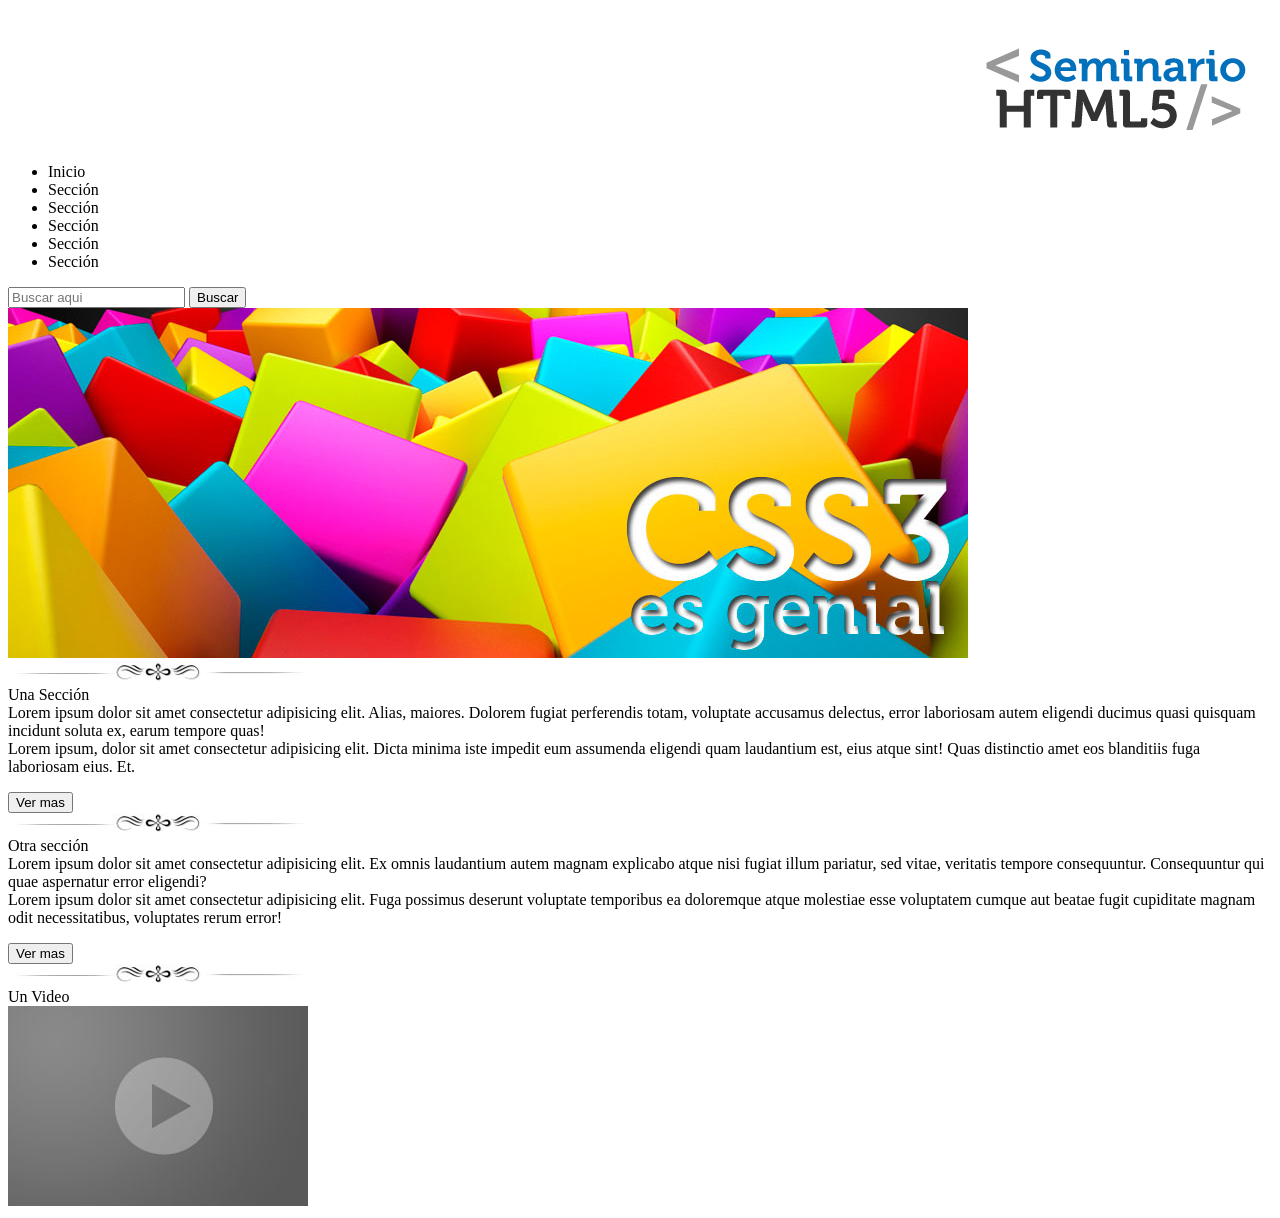
==== practica01css/index.html @ c0748b7d "Practica estructura" ====
<!DOCTYPE html>
<html lang="es">
<head>
    <meta charset="UTF-8">
    <meta name="viewport" content="width=device-width, initial-scale=1.0">
    <title>Práctica 01 HTML + CSS</title>
</head>
<body>

    <header>
        <img src="img/resplandor.png" alt="fondo">
        <img src="img/logo.png" alt="logo">
        <nav>
            <ul>
                <li>Inicio</li>
                <li>Sección</li>
                <li>Sección</li>
                <li>Sección</li>
                <li>Sección</li>
                <li>Sección</li>
            </ul>
            <form action="">
                <input type="text" placeholder="Buscar aqui">
                <input type="submit" value="Buscar">
            </form>
        </nav>
    </header>

    <section>
        <article>
            <img src="img/slide2.jpg" alt="Slide">
        </article>
    </section>

    <section>
        <article>
            <img src="img/separador.jpg" alt="separador">
            <br>
            Una Sección
            <br>
            Lorem ipsum dolor sit amet consectetur adipisicing elit. Alias, maiores. 
            Dolorem fugiat perferendis totam, voluptate accusamus delectus, 
            error laboriosam autem eligendi ducimus quasi quisquam incidunt soluta ex, earum tempore quas!
            <br>
            Lorem ipsum, dolor sit amet consectetur adipisicing elit. 
            Dicta minima iste impedit eum assumenda eligendi quam laudantium est,
             eius atque sint! Quas distinctio amet eos blanditiis fuga laboriosam eius. Et.

            <p></p>
            <input type="submit" value="Ver mas">

        </article>
        <article>
            <img src="img/separador.jpg" alt="separador">
            <br>
            Otra sección
            <br>
            Lorem ipsum dolor sit amet consectetur adipisicing elit. Ex omnis laudantium autem magnam explicabo atque nisi fugiat illum pariatur, sed vitae, veritatis tempore consequuntur. Consequuntur qui quae aspernatur error eligendi?
            <br>
            Lorem ipsum dolor sit amet consectetur adipisicing elit. Fuga possimus deserunt voluptate temporibus ea doloremque atque molestiae esse voluptatem cumque aut beatae fugit cupiditate magnam odit necessitatibus, voluptates rerum error!
            <p></p>
            <input type="submit" value="Ver mas">
        </article>
        <article>
            <img src="img/separador.jpg" alt="separador">
            <br>
            Un Video
            <br>
            <img src="img/video.jpg" alt="video">
        </article>
    </section>






    
</body>
</html>
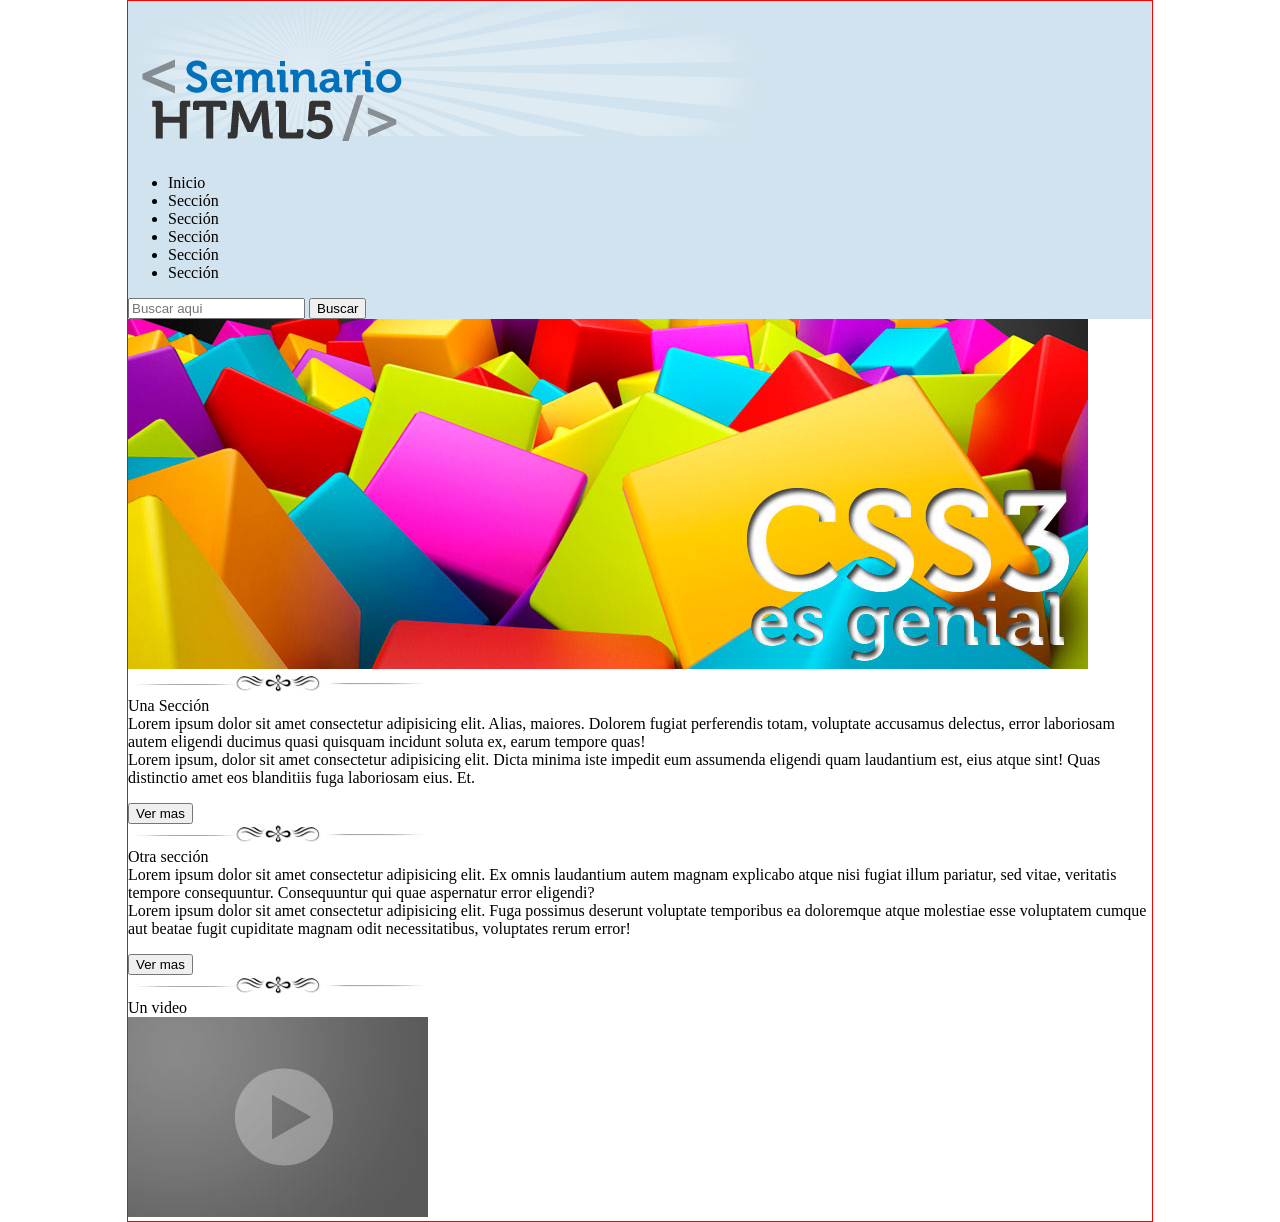
==== commit be19d773: "agregamos estilos" ====
--- a/practica01css/index.html
+++ b/practica01css/index.html
@@ -4,12 +4,13 @@
     <meta charset="UTF-8">
     <meta name="viewport" content="width=device-width, initial-scale=1.0">
     <title>Práctica 01 HTML + CSS</title>
+    <link rel="stylesheet" href="css/estilos.css">
 </head>
 <body>
 
     <header>
         <img src="img/resplandor.png" alt="fondo">
-        <img src="img/logo.png" alt="logo">
+        <img src="img/logo.png" alt="logo" id="logo">
         <nav>
             <ul>
                 <li>Inicio</li>
@@ -26,17 +27,17 @@
         </nav>
     </header>
 
-    <section>
+    <section id="seccion01">
         <article>
             <img src="img/slide2.jpg" alt="Slide">
         </article>
     </section>
 
-    <section>
+    <section id="seccion02">
         <article>
             <img src="img/separador.jpg" alt="separador">
             <br>
-            Una Sección
+            <span class="unaSeccion nito">Una Sección</span>
             <br>
             Lorem ipsum dolor sit amet consectetur adipisicing elit. Alias, maiores. 
             Dolorem fugiat perferendis totam, voluptate accusamus delectus, 
@@ -53,7 +54,7 @@
         <article>
             <img src="img/separador.jpg" alt="separador">
             <br>
-            Otra sección
+             <span class="otraSeccion nito">Otra sección</span>
             <br>
             Lorem ipsum dolor sit amet consectetur adipisicing elit. Ex omnis laudantium autem magnam explicabo atque nisi fugiat illum pariatur, sed vitae, veritatis tempore consequuntur. Consequuntur qui quae aspernatur error eligendi?
             <br>
@@ -64,7 +65,7 @@
         <article>
             <img src="img/separador.jpg" alt="separador">
             <br>
-            Un Video
+            <span class="otraSeccion nito">Un video</span>
             <br>
             <img src="img/video.jpg" alt="video">
         </article>
--- a/practica01css/css/estilos.css
+++ b/practica01css/css/estilos.css
@@ -0,0 +1,17 @@
+body{
+    border: 1px solid red;
+    font-size:16px;
+    margin: 0px auto;
+    max-width: 1024px;
+}
+
+header{
+    background-color: #D1E3EE;
+
+
+}
+
+#logo{
+    margin: -150px 0px 0px 0px;
+
+}
